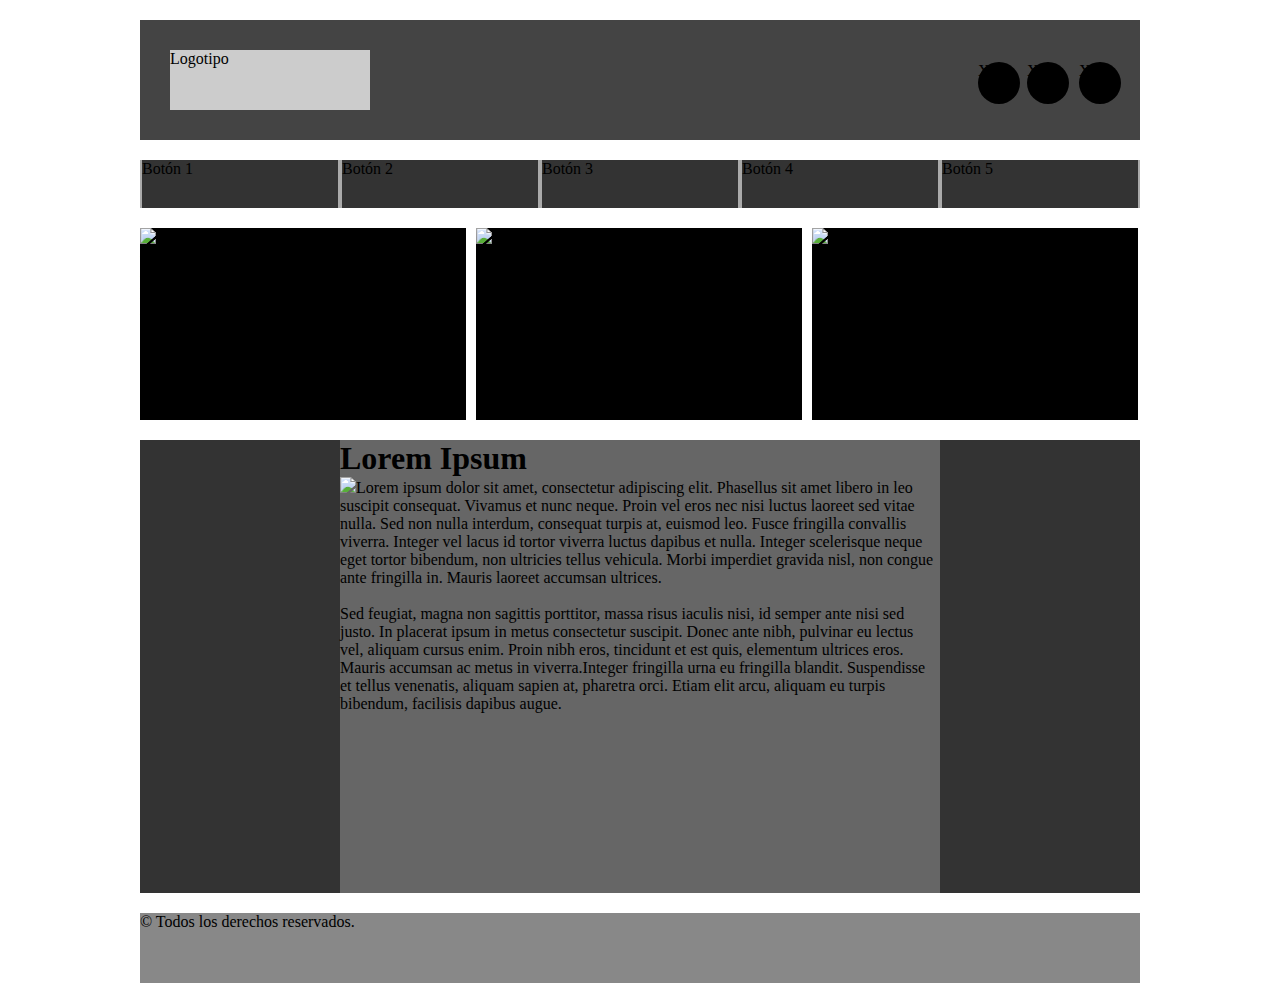
==== formateando(clase_4)/index.html @ a29cb378 "Agregado archivos de la clase 4" ====
<!doctype html>
<html>
<head>
<meta charset="utf-8">
<title>Pagina de inicio</title>
<link rel="stylesheet" href="css/style.css">

</head>

<body>

<!-- Inicia Header -->

<header>

	<div id="logo">Logotipo</div>
    
    <div id="icono1" class="redes">X</div>
    <div id="icono2" class="redes">X</div>
    <div id="icono3" class="redes">X</div>
    
</header>

<!-- Header -->

<!-- Inicia Barra de Navegación -->
<nav>

	<ul>
    
    	<li class="botones">Botón 1</li>
        <li class="botones">Botón 2</li>
        <li class="botones">Botón 3</li>
        <li class="botones">Botón 4</li>
        <li class="botones">Botón 5</li>
  
    </ul>

</nav>

<!-- Cierra Barra de Navegación -->

<!-- Inicia parte Superior -->

<div id="top">

	<ul>
    	<li>
        	<img src="img01.jpg" width="100">
        	<h1>Lorem Ipsum</h1>
            <p>Lorem ipsum dolor sit amet, consectetur adipiscing elit.</p>
            
        </li>
        
        <li>
        	<img src="img02.jpg" width="100">
        	<h1>Lorem Ipsum</h1>
            <p>Lorem ipsum dolor sit amet, consectetur adipiscing elit.</p>
        </li>
        
        <li>
        	<img src="img03.jpg" width="100">
        	<h1>Lorem Ipsum</h1>
            <p>Lorem ipsum dolor sit amet, consectetur adipiscing elit.</p>
        </li>
   </ul>
    
</div>

<!-- Cierra parte Superior -->

<!-- Inicia Sección -->

<section>
	
    <aside id="izq"></aside>
    
    <article>
    
    	<h1>Lorem Ipsum</h1>
    	<p><img src="foto.jpg" width="250">Lorem ipsum dolor sit amet, consectetur adipiscing elit. Phasellus sit amet libero in leo suscipit consequat. Vivamus et nunc neque. Proin vel eros nec nisi luctus laoreet sed vitae nulla. Sed non nulla interdum, consequat turpis at, euismod leo. Fusce fringilla convallis viverra. Integer vel lacus id tortor viverra luctus dapibus et nulla. Integer scelerisque neque eget tortor bibendum, non ultricies tellus vehicula. Morbi imperdiet gravida nisl, non congue ante fringilla in. Mauris laoreet accumsan ultrices.</p>
        <br>
        <p>Sed feugiat, magna non sagittis porttitor, massa risus iaculis nisi, id semper ante nisi sed justo. In placerat ipsum in metus consectetur suscipit. Donec ante nibh, pulvinar eu lectus vel, aliquam cursus enim. Proin nibh eros, tincidunt et est quis, elementum ultrices eros. Mauris accumsan ac metus in viverra.Integer fringilla urna eu fringilla blandit. Suspendisse et tellus venenatis, aliquam sapien at, pharetra orci. Etiam elit arcu, aliquam eu turpis bibendum, facilisis dapibus augue. </p>
    
    </article>
    
    <aside id="der"></aside>
    
</section>

<!-- Cierra Sección -->

<!-- Inicia Pie de Página -->

<footer>

	&copy; Todos los derechos reservados.
    <!--http://www.ascii.cl/htmlcodes.htm-->
</footer>

<!-- Cierra Pie de Página -->


</body>
</html>
---- formateando(clase_4)/css/style.css ----
/* Formateamos el documento */

* {
    margin: 0;
    padding: 0;
    list-style: none;
}

/* Estilo al header */

header {
    width: 1000px;
    height: 120px;
    background: #444;
    position: relative;
    margin:20px auto;
    
}

#logo {
    position: absolute;
    top: 30px;
    left: 30px;
    width: 200px;
    height: 60px;
    background: #ccc;
 }

.redes {
    width: 42px;
    height: 42px;
    background: #000;
    border-radius: 100%;
    position: absolute;
}

#icono1 {
    top:42px;
    right: 120px;
}

#icono2 {
    top:42px;
    right: 71px;
}

#icono3 {
    top:42px;
    right: 19px;
}

/* Estilo a la barra de navegacion */


nav {
    width: 1000px;
    height: 48px;
    background: #aaa;
    position: relative;
    margin: auto;
}

.botones {
    float: left;
    width: 196px;
    height: 48px;
    background: #333;
    margin: 0 2px;
}

/* Estilo al top */

#top {
    position: relative;
    width: 1000px;
    height: 192px;
    
    margin: 20px auto;
}

#top ul li {
    float: left;
    width: 326px;
    height: 192px;
    background: black;
    margin-right: 10px;
}

#top ul {
    width: 1010px;
    height: 192px;
   
}

/* Estilo al section */

section {
    width: 1000px;
    height: 453px;
    background: #aaa;
    position: relative;
    margin: auto;
}

aside#izq {
    position: absolute;
    left: 0;
    top:0;
    width: 200px;
    height: 453px;
    background: #333;
}

article {
    position: absolute;
    left: 200px;
    top: 0;
    width: 600px;
    height: 453px;
    background: #666;
}

aside#der {
    position: absolute;
    right: 0;
    top:0;
    width: 200px;
    height: 453px;
    background: #333;
}

/* Estilo al footer */

footer {
    width: 1000px;
    height: 70px;
    background: #888;
    position: relative;
    margin: 20px auto;
}
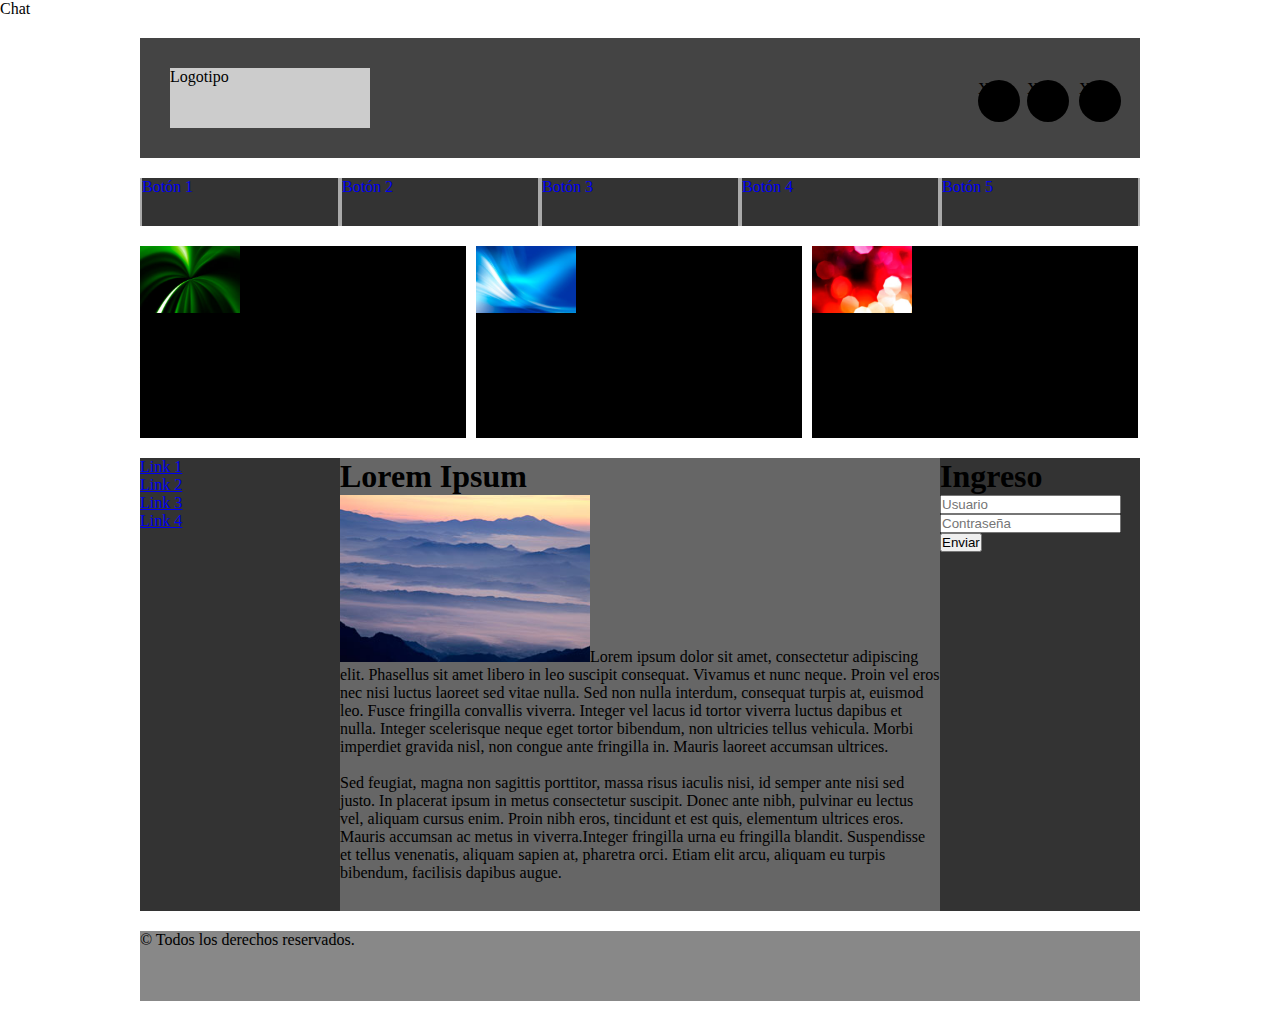
==== commit bf8eb169: "Clase 4 Completa con pagina Web" ====
--- a/formateando(clase_4)/index.html
+++ b/formateando(clase_4)/index.html
@@ -4,10 +4,13 @@
 <meta charset="utf-8">
 <title>Pagina de inicio</title>
 <link rel="stylesheet" href="css/style.css">
+<link href="https://fonts.googleapis.com/css?family=Quicksand" rel="stylesheet">
 
 </head>
 
 <body>
+
+<div id="chat">Chat</div>
 
 <!-- Inicia Header -->
 
@@ -28,11 +31,11 @@
 
 	<ul>
     
-    	<li class="botones">Botón 1</li>
-        <li class="botones">Botón 2</li>
-        <li class="botones">Botón 3</li>
-        <li class="botones">Botón 4</li>
-        <li class="botones">Botón 5</li>
+    	<a href="#"><li class="botones">Botón 1</li></a>
+        <a href="#"><li class="botones">Botón 2</li></a>
+        <a href="#"><li class="botones">Botón 3</li></a>
+        <a href="#"><li class="botones">Botón 4</li></a>
+        <a href="#"><li class="botones">Botón 5</li></a>
   
     </ul>
 
@@ -46,20 +49,20 @@
 
 	<ul>
     	<li>
-        	<img src="img01.jpg" width="100">
+        	<img src="img/img01.jpg" width="100">
         	<h1>Lorem Ipsum</h1>
             <p>Lorem ipsum dolor sit amet, consectetur adipiscing elit.</p>
             
         </li>
         
         <li>
-        	<img src="img02.jpg" width="100">
+        	<img src="img/img02.jpg" width="100">
         	<h1>Lorem Ipsum</h1>
             <p>Lorem ipsum dolor sit amet, consectetur adipiscing elit.</p>
         </li>
         
         <li>
-        	<img src="img03.jpg" width="100">
+        	<img src="img/img03.jpg" width="100">
         	<h1>Lorem Ipsum</h1>
             <p>Lorem ipsum dolor sit amet, consectetur adipiscing elit.</p>
         </li>
@@ -73,18 +76,41 @@
 
 <section>
 	
-    <aside id="izq"></aside>
+    <aside id="izq">
+        
+        <ul>
+          
+            <li><a href="#">Link 1</a></li>
+            <li><a href="#">Link 2</a></li>
+            <li><a href="#">Link 3</a></li>
+            <li><a href="#">Link 4</a></li>
+            
+        </ul>
+        
+    </aside>
     
     <article>
     
     	<h1>Lorem Ipsum</h1>
-    	<p><img src="foto.jpg" width="250">Lorem ipsum dolor sit amet, consectetur adipiscing elit. Phasellus sit amet libero in leo suscipit consequat. Vivamus et nunc neque. Proin vel eros nec nisi luctus laoreet sed vitae nulla. Sed non nulla interdum, consequat turpis at, euismod leo. Fusce fringilla convallis viverra. Integer vel lacus id tortor viverra luctus dapibus et nulla. Integer scelerisque neque eget tortor bibendum, non ultricies tellus vehicula. Morbi imperdiet gravida nisl, non congue ante fringilla in. Mauris laoreet accumsan ultrices.</p>
+    	<p><img src="img/foto.jpg" width="250">Lorem ipsum dolor sit amet, consectetur adipiscing elit. Phasellus sit amet libero in leo suscipit consequat. Vivamus et nunc neque. Proin vel eros nec nisi luctus laoreet sed vitae nulla. Sed non nulla interdum, consequat turpis at, euismod leo. Fusce fringilla convallis viverra. Integer vel lacus id tortor viverra luctus dapibus et nulla. Integer scelerisque neque eget tortor bibendum, non ultricies tellus vehicula. Morbi imperdiet gravida nisl, non congue ante fringilla in. Mauris laoreet accumsan ultrices.</p>
         <br>
         <p>Sed feugiat, magna non sagittis porttitor, massa risus iaculis nisi, id semper ante nisi sed justo. In placerat ipsum in metus consectetur suscipit. Donec ante nibh, pulvinar eu lectus vel, aliquam cursus enim. Proin nibh eros, tincidunt et est quis, elementum ultrices eros. Mauris accumsan ac metus in viverra.Integer fringilla urna eu fringilla blandit. Suspendisse et tellus venenatis, aliquam sapien at, pharetra orci. Etiam elit arcu, aliquam eu turpis bibendum, facilisis dapibus augue. </p>
     
     </article>
     
-    <aside id="der"></aside>
+    <aside id="der">
+        
+        <h1>Ingreso</h1>
+        
+        <form action="">
+            <input type="text" placeholder="Usuario">
+            
+            <input type="password" placeholder="Contraseña">
+            
+            <input type="submit" value="Enviar">
+        </form>
+        
+    </aside>
     
 </section>
 
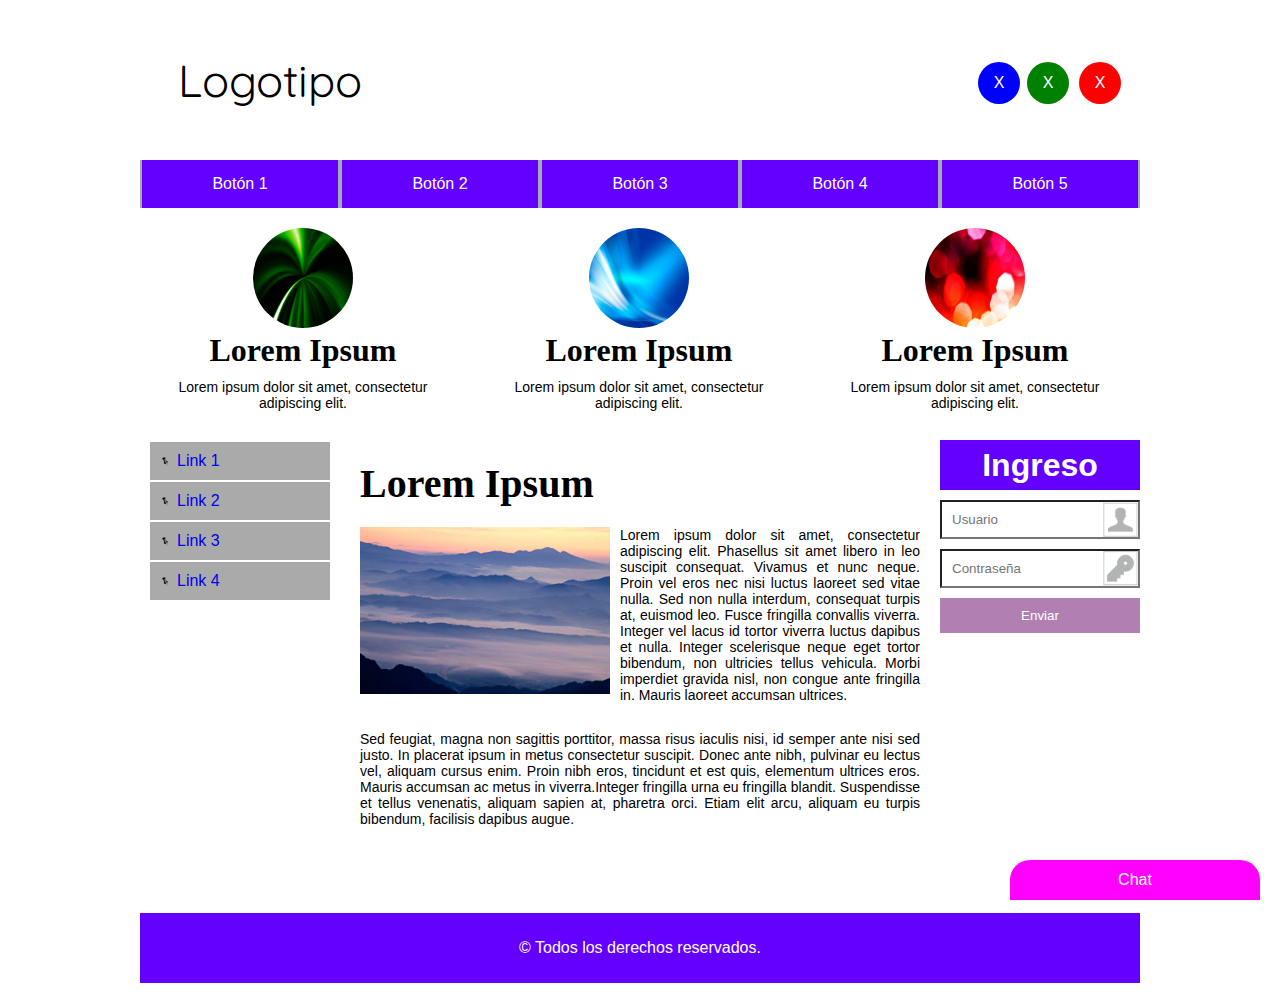
==== commit bdda2d27: "Clase 4 Completo con CSS nuevo" ====
--- a/formateando(clase_4)/index.html
+++ b/formateando(clase_4)/index.html
@@ -43,7 +43,7 @@
 
 <!-- Cierra Barra de Navegación -->
 
-<!-- Inicia parte Superior -->
+<!-- Inicia parte  Superior -->
 
 <div id="top">
 
--- a/formateando(clase_4)/css/style.css
+++ b/formateando(clase_4)/css/style.css
@@ -5,6 +5,24 @@
     margin: 0;
     padding: 0;
     list-style: none;
+    font-family: sans-serif;
+}
+
+/*Estilo barra de Chat */
+
+#chat {
+    position: fixed;
+    width: 250px;
+    height: 40px;
+    bottom: 0px;
+    right: 20px;
+    background: magenta;
+    z-index: 1;
+    text-align: center;
+    line-height: 40px;
+    color: white;
+    border-radius: 20px 20px 0 0;
+    cursor: pointer;
 }
 
 /* Estilo al header */
@@ -12,7 +30,6 @@
 header {
     width: 1000px;
     height: 120px;
-    background: #444;
     position: relative;
     margin:20px auto;
     
@@ -24,7 +41,10 @@
     left: 30px;
     width: 200px;
     height: 60px;
-    background: #ccc;
+    font-family: 'Quicksand', sans-serif;
+    font-size: 45px;
+    text-align: center;
+    line-height: 60px;
  }
 
 .redes {
@@ -33,21 +53,27 @@
     background: #000;
     border-radius: 100%;
     position: absolute;
+    text-align: center;
+    line-height: 42px;
+    color: white;
 }
 
 #icono1 {
     top:42px;
     right: 120px;
+    background: blue;
 }
 
 #icono2 {
     top:42px;
     right: 71px;
+    background: green;
 }
 
 #icono3 {
     top:42px;
     right: 19px;
+    background: red;
 }
 
 /* Estilo a la barra de navegacion */
@@ -65,9 +91,21 @@
     float: left;
     width: 196px;
     height: 48px;
-    background: #333;
+    background: rgba(100,0,255,1);
     margin: 0 2px;
-}
+    color: white;
+    text-align: center;
+    line-height: 48px;
+}
+
+a .botones:hover {
+    background: rgba(100,0,255,.4);
+}
+
+a .botones:active {
+    background: rgba(255,0,100,1);
+}
+
 
 /* Estilo al top */
 
@@ -75,7 +113,7 @@
     position: relative;
     width: 1000px;
     height: 192px;
-    
+    text-align: center;    
     margin: 20px auto;
 }
 
@@ -83,9 +121,23 @@
     float: left;
     width: 326px;
     height: 192px;
-    background: black;
     margin-right: 10px;
 }
+
+#top ul li img {
+    border-radius: 100%;
+    height: 100px;
+}
+
+#top ul li h1 {
+    font-family: fantasy;
+}
+
+#top ul li p {
+    font-size: 14px;
+    margin: 10px;
+}
+
 
 #top ul {
     width: 1010px;
@@ -98,7 +150,6 @@
 section {
     width: 1000px;
     height: 453px;
-    background: #aaa;
     position: relative;
     margin: auto;
 }
@@ -109,8 +160,21 @@
     top:0;
     width: 200px;
     height: 453px;
-    background: #333;
-}
+}
+
+aside#izq ul li {
+    background: #aaa;
+    padding: 10px;
+    margin: 2px 10px;
+    list-style: square;
+    list-style-position: inside;
+    list-style-image: url(../img/lista.png);
+}
+
+aside#izq ul li a {
+    text-decoration: none;
+}
+
 
 article {
     position: absolute;
@@ -118,7 +182,23 @@
     top: 0;
     width: 600px;
     height: 453px;
-    background: #666;
+}
+
+article h1 {
+    font-family: serif;
+    font-size: 40px;
+    margin: 20px;
+}
+
+article p {
+    margin: 5px 20px;
+    font-size: 14px;
+    text-align: justify;
+}
+
+article p img {
+    float: left;
+    margin-right: 10px;
 }
 
 aside#der {
@@ -127,22 +207,63 @@
     top:0;
     width: 200px;
     height: 453px;
-    background: #333;
-}
+}
+
+aside#der h1 {
+    width: 200px;
+    height: 50px;
+    line-height: 50px;
+    text-align: center;
+    background: rgba(100,0,255,1);
+    color: white;
+    margin-bottom: 5px;
+}
+
+aside#der input {
+    padding: 10px;
+    margin: 5px 0px;
+    width: 176px;
+}
+
+aside#der input[type="text"] {
+    background: url(../img/usuario.png);
+    background-repeat: no-repeat;
+    background-position: right;
+    background-size: contain;
+}
+
+aside#der input[type="password"] {
+    background: url(../img/password.png);
+    background-repeat: no-repeat;
+    background-position: right;
+    background-size: contain;
+}
+
+aside#der input[type="submit"]{
+    width: 200px;
+    background: rgba(100,0,100,.5);
+    border: 0;
+    color: white;
+}
+
+
 
 /* Estilo al footer */
 
 footer {
     width: 1000px;
     height: 70px;
-    background: #888;
     position: relative;
     margin: 20px auto;
-}
-
-
-
-
-
-
-
+    text-align: center;
+    line-height: 70px;
+    color: white;
+    background: rgba(100,0,255,1);
+}
+
+
+
+
+
+
+
